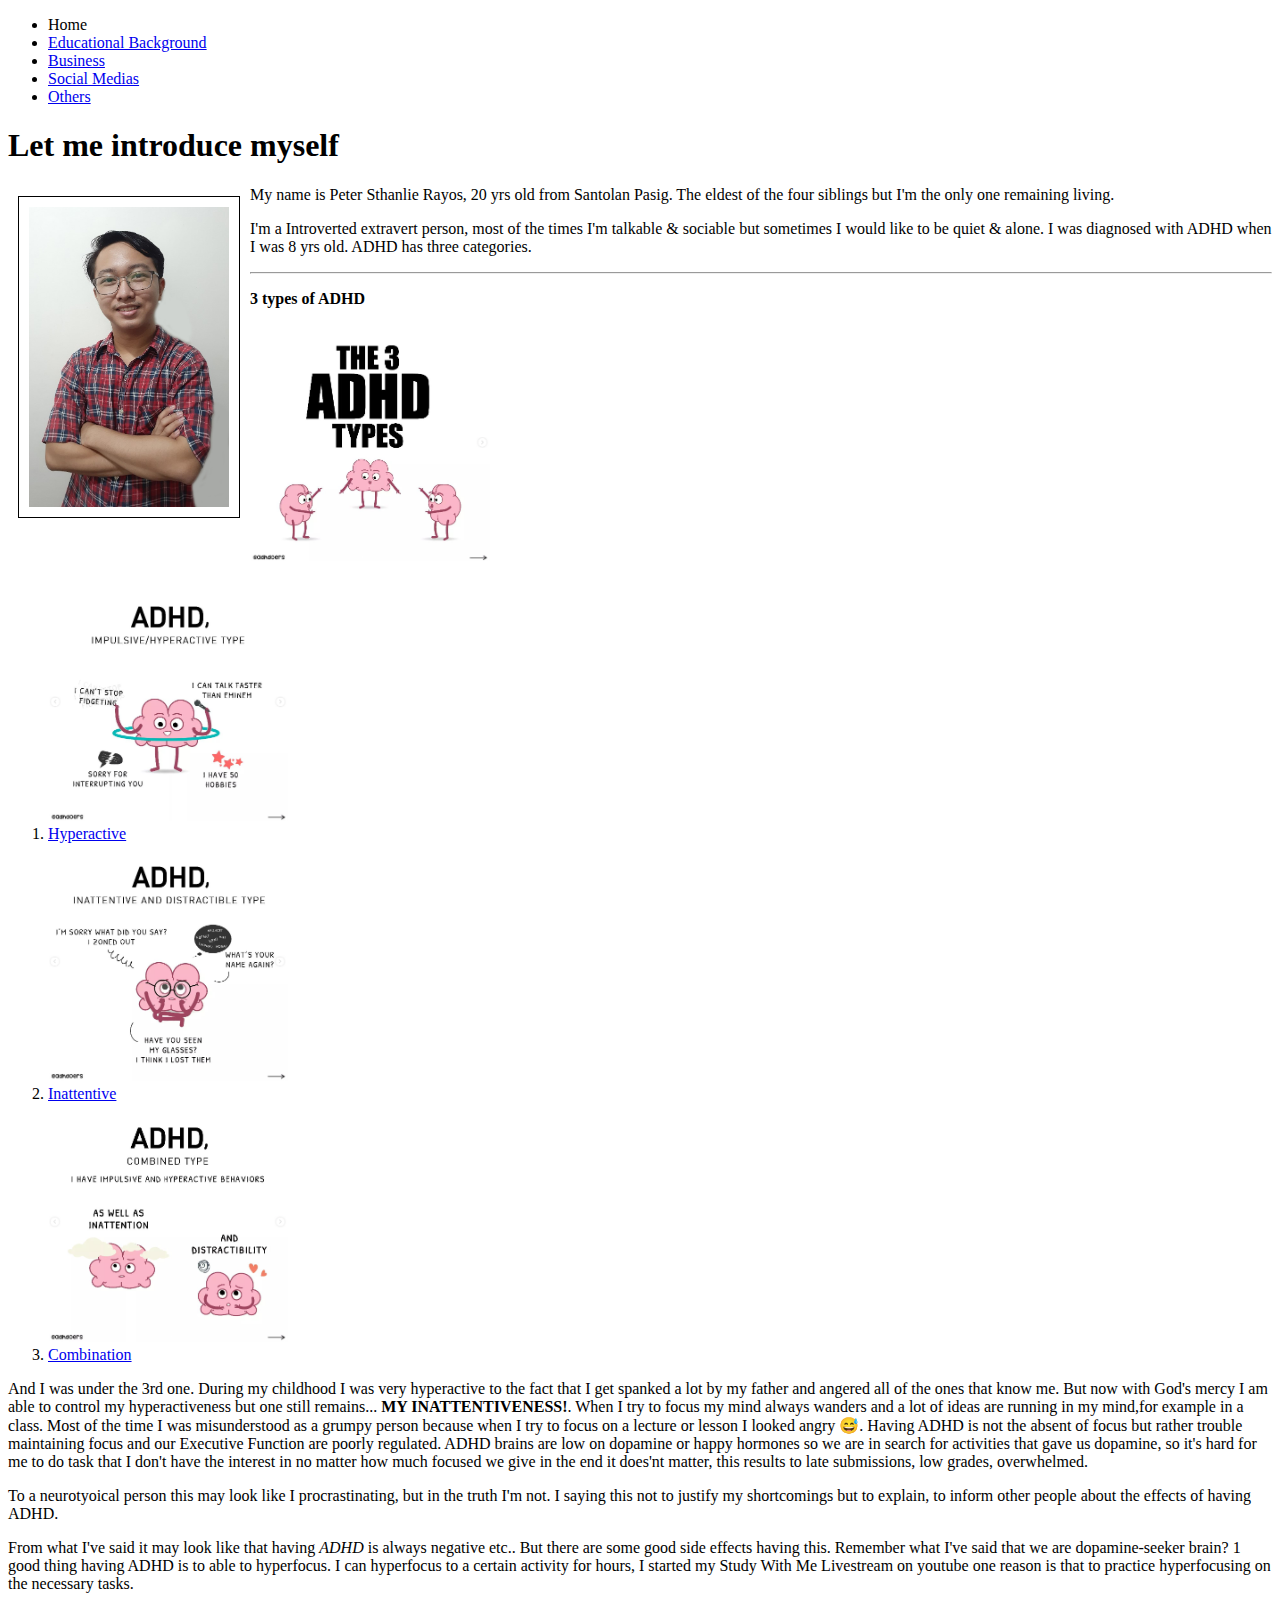
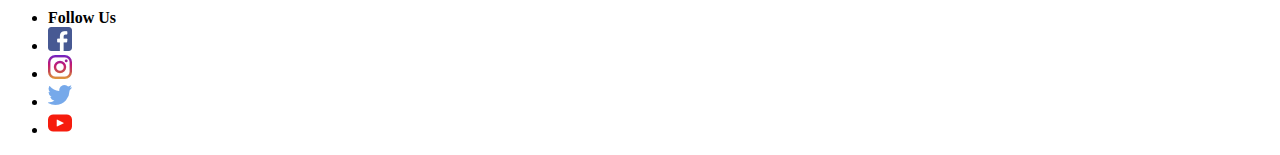
==== index.html @ efbed64a "add codes" ====
<!DOCTYPE html>
<html lang="en">
<head>
    <meta charset="UTF-8">
    <meta http-equiv="X-UA-Compatible" content="IE=edge">
    <meta name="viewport" content="width=device-width, initial-scale=1.0">
    <title>Home Page</title>

    <style>
        .profile{
            width: 200px;
            /* border-radius: 100%; */
            float: left;
            margin: 10px;
            padding: 10px;
            border: solid black 1px;
        
        }

        .p{
            margin-left: 10px;
            margin-right: 10px;
            float:right;
        }

    </style>
</head>
<body>
<div>
    <ul>
        <li>Home</li>
        <li><a href="/education.html">Educational Background</a></li>
        <li><a href="/business.html">Business</a></li>
        <li><a href="/social_media.html">Social Medias</a></li>
        <li><a href="/others.html">Others</a></li>

    </ul>
    
<h1>Let me introduce myself</h1>

<img src="/Images/ACT2_Marketing.jpg" class="profile" alt="Profile Picture">

<p >My name is Peter Sthanlie Rayos, 20 yrs old from Santolan Pasig. The eldest of the four siblings but I'm the only one remaining living. 
   
</p>

<p> I'm a Introverted extravert person, most of the times I'm talkable & sociable but sometimes I would like to be quiet & alone.  I was diagnosed with ADHD when I was 8 yrs old. 
    ADHD has three categories.
</p> 
</div>


<hr>
<div></div>
<p><img><strong>3 types of ADHD</strong></p>

<img src="/Images/3 types of ADHD.png" width="240">



<ol>
    <a href="https://www.instagram.com/adhdoers/" target="_blank"><img src="/Images/Hyperactive.png" width="240"></a>
    <li><a href="https://www.instagram.com/adhdoers/" target="_blank">Hyperactive</a></li>

    <a href="https://www.instagram.com/adhdoers/" target="_blank"><img src="/Images/Inattentive.png" width="240"></a>
    <li><a href="https://www.instagram.com/adhdoers/" target="_blank">Inattentive</a></li>

    <a href="https://www.instagram.com/adhdoers/" target="_blank"><img src="/Images/Combination.png" width="240"></a>
    <li><a href="https://www.instagram.com/adhdoers/" target="_blank">Combination</a></li>
</ol>

<p>And I was under the 3rd one. During my childhood I was very hyperactive to the fact that I get spanked a lot by my father and angered all of the ones
    that know me. But now with God's mercy I am able to control my hyperactiveness but one still remains... <strong>MY INATTENTIVENESS!</strong>. 
    When I try to focus my mind always wanders and a lot of ideas are running in my mind,for example in a class. Most of the time I was misunderstood as
    a grumpy person because when I try to focus on a lecture or lesson I looked angry 😅. Having ADHD is not the absent of focus but rather trouble
    maintaining focus and our Executive Function are poorly regulated. ADHD brains are low on dopamine or happy hormones so we are in search for activities that gave us dopamine, so it's hard for me to do task 
    that I don't have the interest in no matter how much focused we give in the end it does'nt matter, this results to late submissions, low grades, overwhelmed.
</p>

<p>To a neurotyoical person this may look like I procrastinating, but in the truth I'm not. I saying this not to justify my shortcomings but to explain, 
    to inform other people about the effects of having ADHD.     
</p>
    
<p>From what I've said it may look like that having <em>ADHD</em> is always negative etc.. But there are some good side effects having this. Remember what I've said that we are
    dopamine-seeker brain? 1 good thing having ADHD is to able to hyperfocus. I can hyperfocus to a certain activity for hours, I started my Study With Me Livestream on youtube 
    one reason is that to practice hyperfocusing on the necessary tasks.
</p>



<ul>
    <li><strong>Follow Us</strong></li>
    <li><a href="https://www.facebook.com/" target="_blank"><img src="/socials/facebook.png"></im></a></li>
    <li><a href="https://www.instagram.com/" target="_blank"><img src="/socials/instagram.png"></im></a></li>
    <li><a href="https://www.twitter.com/" target="_blank"><img src="/socials/twitter.png"></im></a></li>
    <li><a href="https://www.youtube.com/" target="_blank"><img src="/socials/youtube.png"></im></a></li>
  </ul>
</body>
</html>
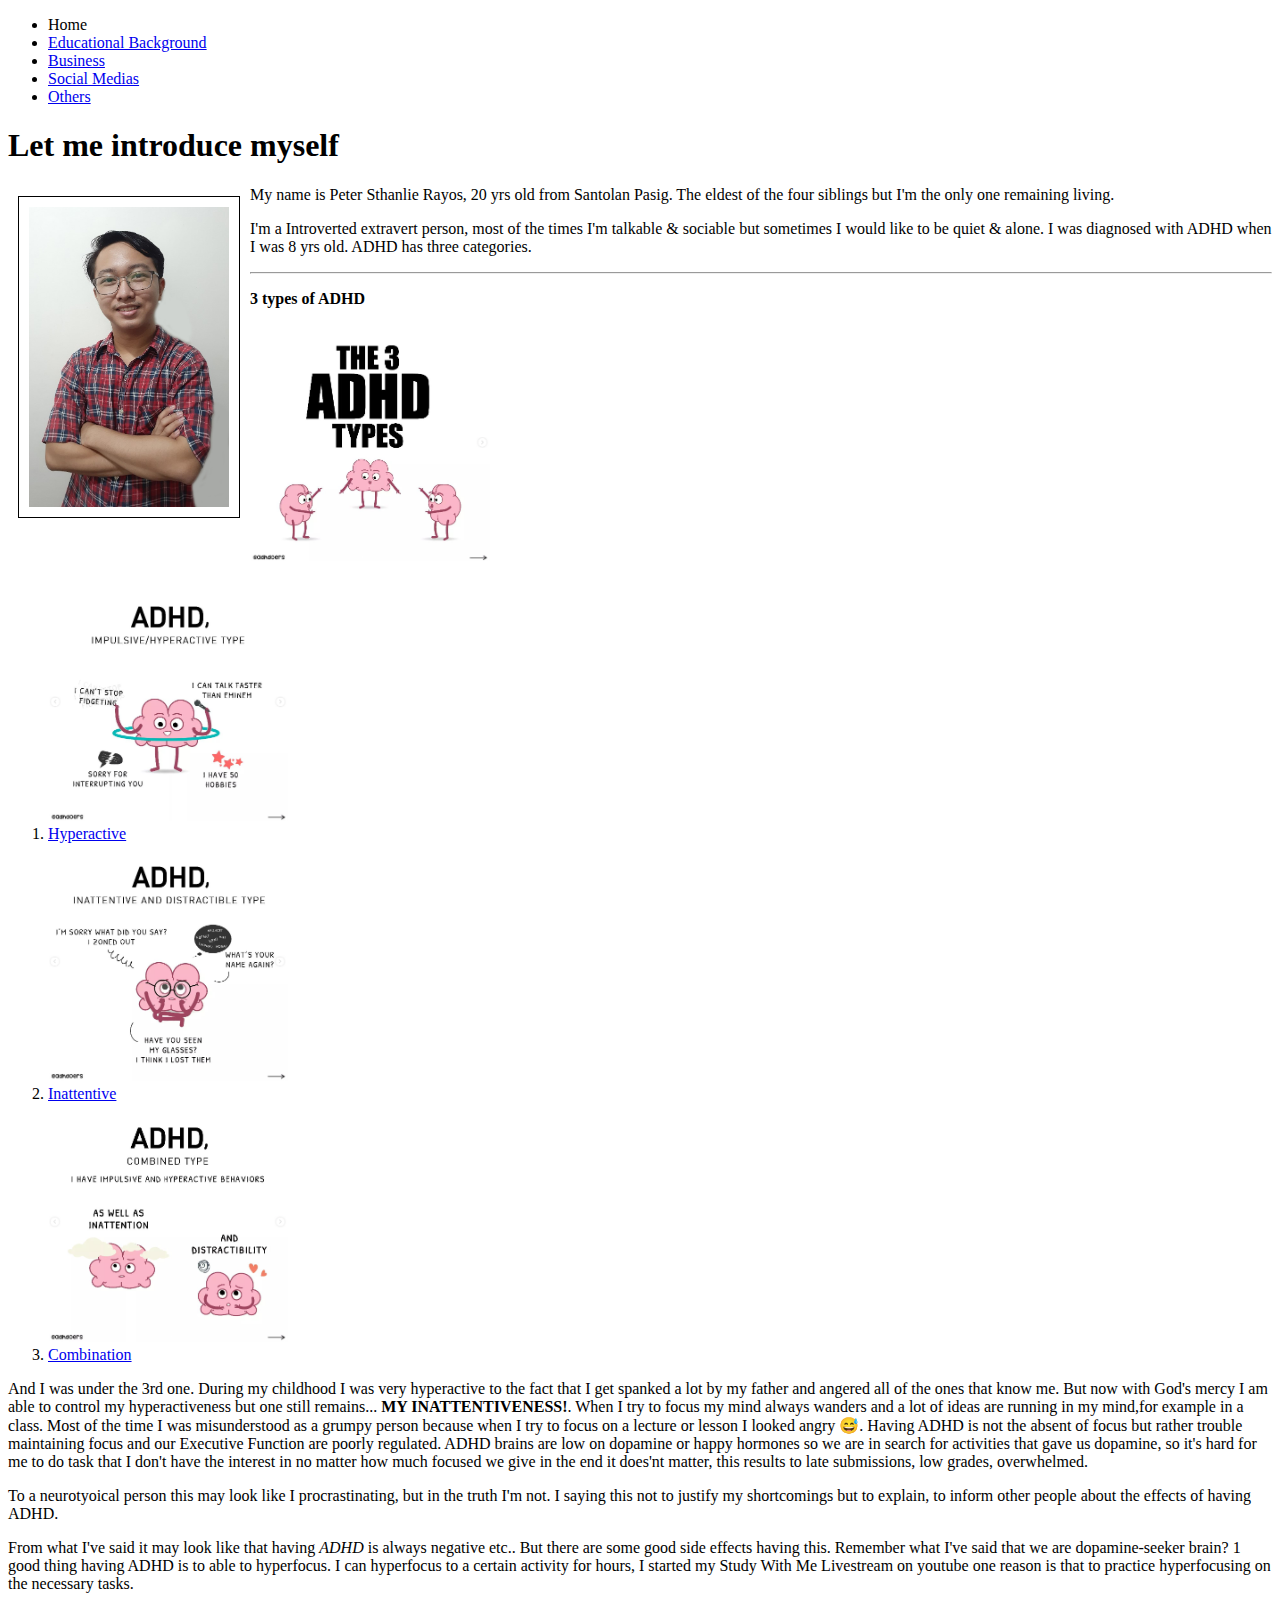
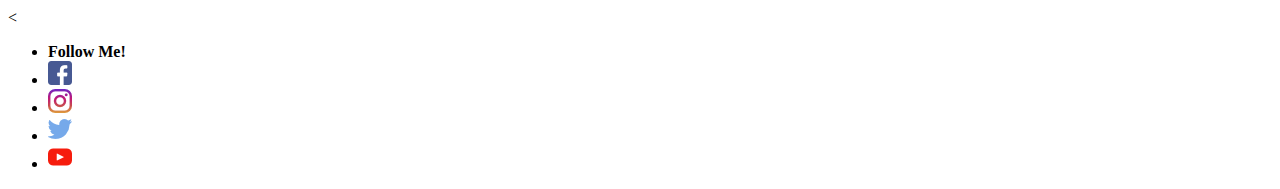
==== commit f4b4a12a: "changed social media links" ====
--- a/index.html
+++ b/index.html
@@ -88,12 +88,12 @@
 
 
 
-<ul>
-    <li><strong>Follow Us</strong></li>
-    <li><a href="https://www.facebook.com/" target="_blank"><img src="/socials/facebook.png"></im></a></li>
-    <li><a href="https://www.instagram.com/" target="_blank"><img src="/socials/instagram.png"></im></a></li>
-    <li><a href="https://www.twitter.com/" target="_blank"><img src="/socials/twitter.png"></im></a></li>
-    <li><a href="https://www.youtube.com/" target="_blank"><img src="/socials/youtube.png"></im></a></li>
+<<ul>
+    <li><strong>Follow Me!</strong></li>
+    <li><a href="https://www.facebook.com/petersthnlie" target="_blank"><img src="/socials/facebook.png"></im></a></li>
+    <li><a href="https://www.instagram.com/petersthanlie/" target="_blank"><img src="/socials/instagram.png"></im></a></li>
+    <li><a href="https://twitter.com/Sthanliezxcv" target="_blank"><img src="/socials/twitter.png"></im></a></li>
+    <li><a href="https://www.youtube.com/channel/UCFNeqdep4wnJqukp7IGBbFw" target="_blank"><img src="/socials/youtube.png"></im></a></li>
   </ul>
 </body>
 </html>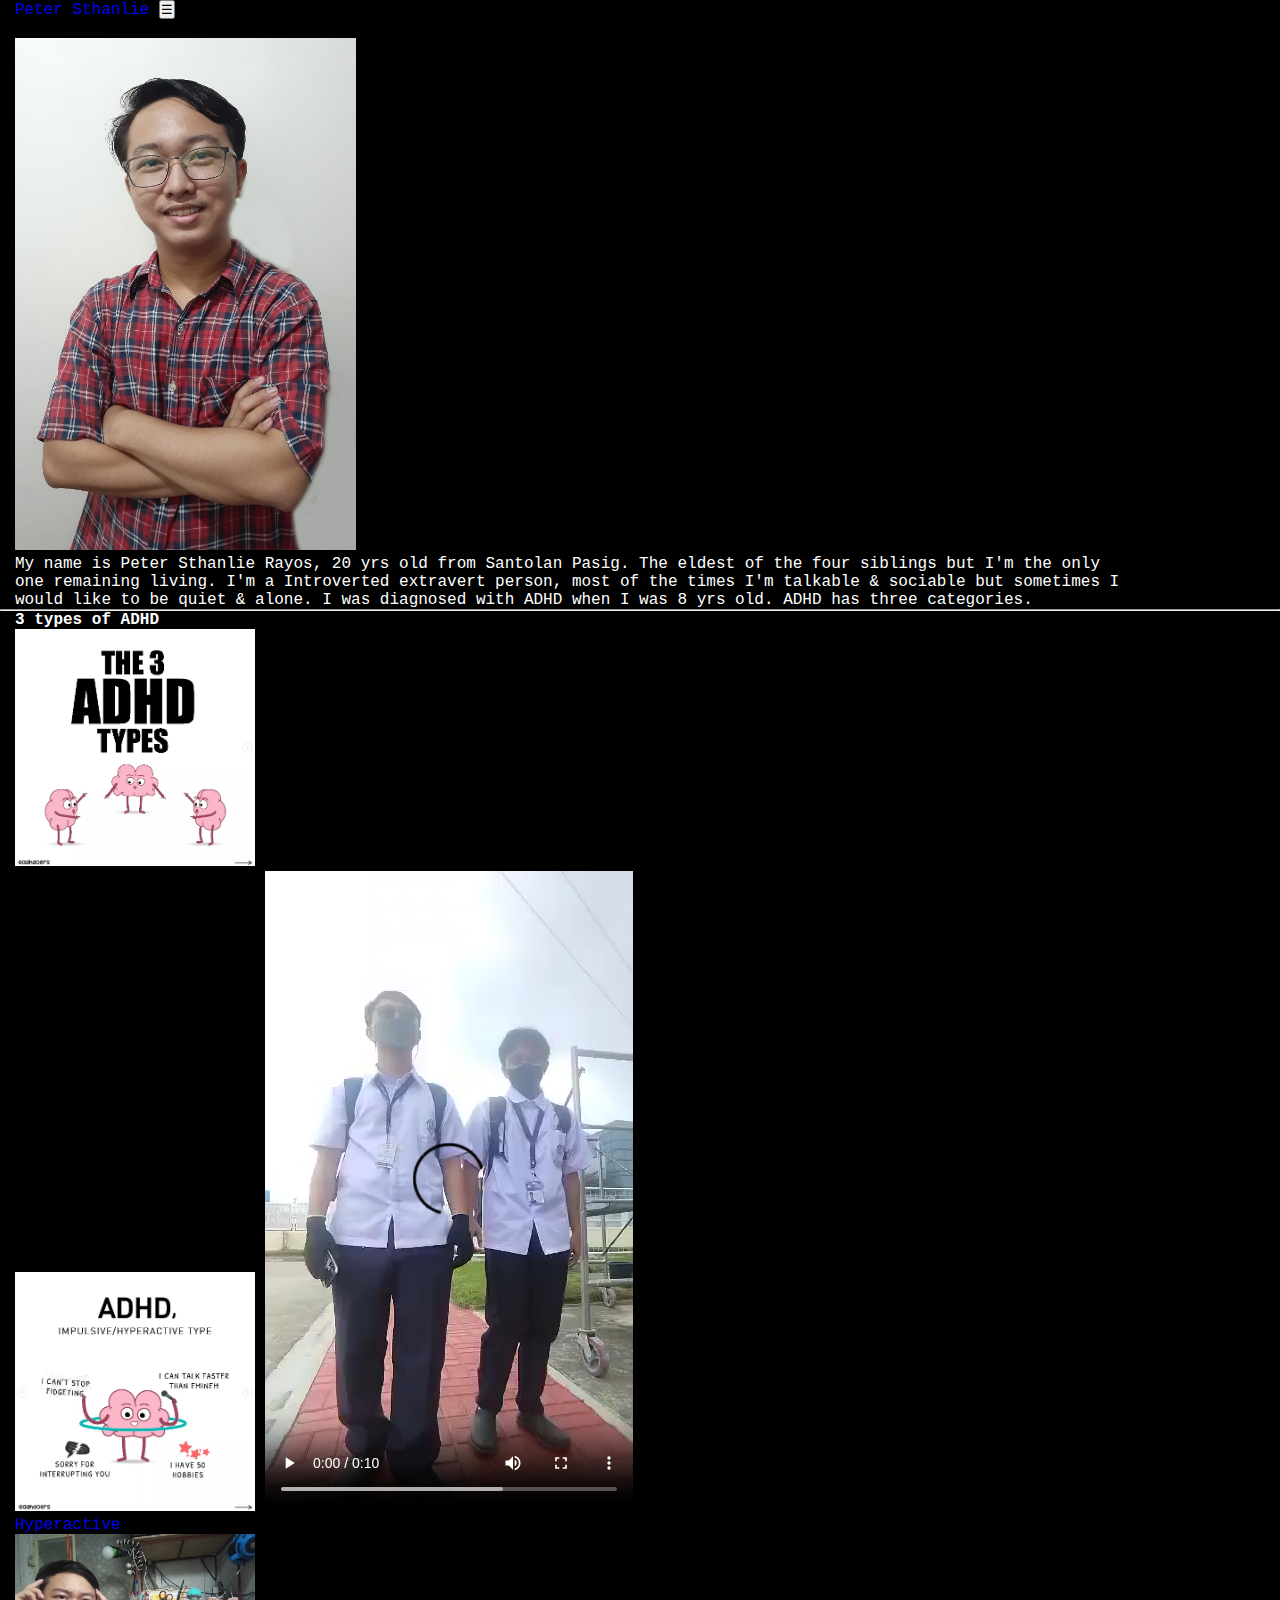
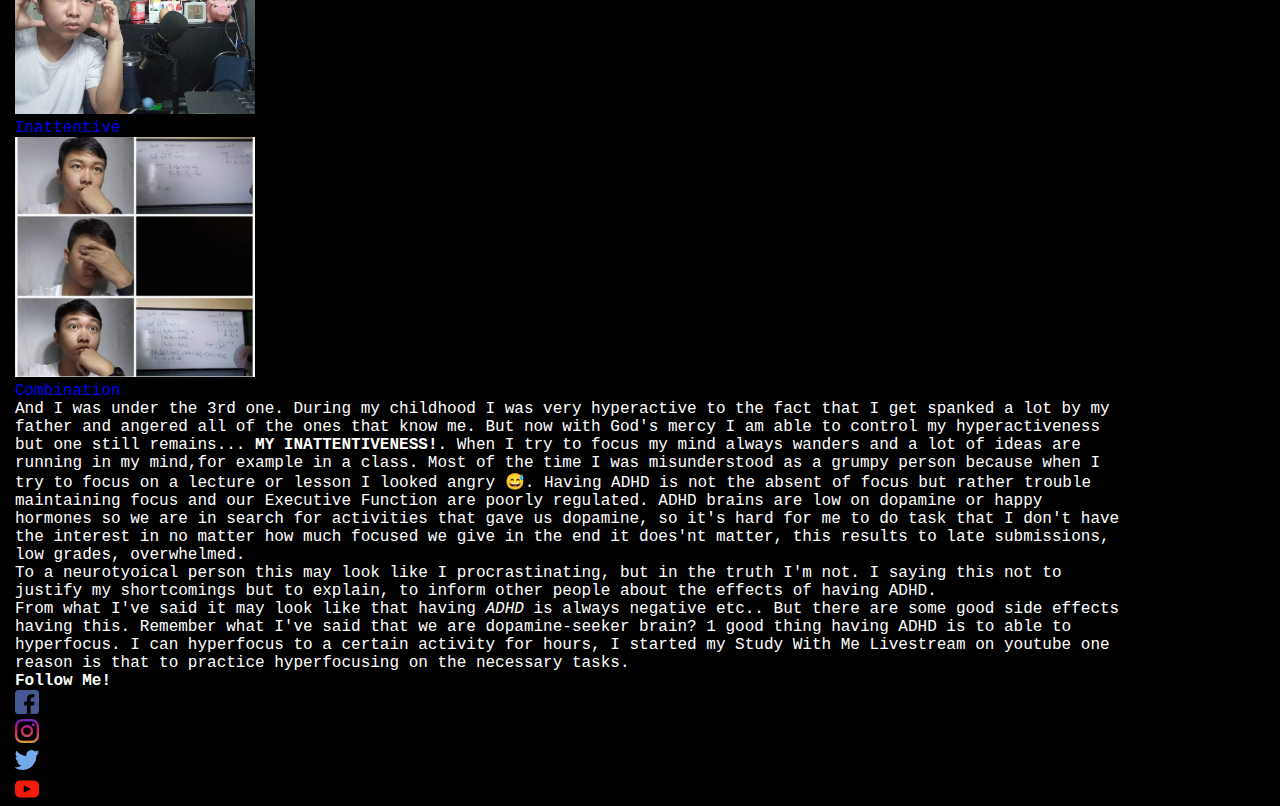
==== commit e896d205: "added new" ====
--- a/index.html
+++ b/index.html
@@ -5,95 +5,128 @@
     <meta http-equiv="X-UA-Compatible" content="IE=edge">
     <meta name="viewport" content="width=device-width, initial-scale=1.0">
     <title>Home Page</title>
-
+    <link rel="stylesheet" href="style.css">
+    <link rel="stylesheet" href="style2.css">
+    <link href="https://cdn.jsdelivr.net/npm/bootstrap@5.3.0-alpha1/dist/css/bootstrap.min.css" rel="stylesheet" integrity="sha384-GLhlTQ8iRABdZLl6O3oVMWSktQOp6b7In1Zl3/Jr59b6EGGoI1aFkw7cmDA6j6gD" crossorigin="anonymous">
+    <script src="https://cdn.jsdelivr.net/npm/bootstrap@5.0.2/dist/js/bootstrap.bundle.min.js"></script>
     <style>
-        .profile{
-            width: 200px;
-            /* border-radius: 100%; */
-            float: left;
-            margin: 10px;
-            padding: 10px;
-            border: solid black 1px;
         
-        }
-
-        .p{
-            margin-left: 10px;
-            margin-right: 10px;
-            float:right;
-        }
-
     </style>
 </head>
 <body>
-<div>
-    <ul>
-        <li>Home</li>
-        <li><a href="/education.html">Educational Background</a></li>
-        <li><a href="/business.html">Business</a></li>
-        <li><a href="/social_media.html">Social Medias</a></li>
-        <li><a href="/others.html">Others</a></li>
+        <div>
+    
+            <nav class="navbar navbar-expand-md">
+                <div class="container-fluid container">
+                    <a href="#" class="navbar-brand">Peter Sthanlie</a>
+                    <button type="button" class="navbar-toggler" data-bs-target="#nav-container" data-bs-toggle="collapse">
+                        &#9776;
+                    </button>
+                    
+                    <div class="collapse navbar-collapse justify-content-end" id="nav-container">
+                        <ul class="navbar-nav">
+                            <li class="nav-item">
+                                <a class="nav-link">Home</a>
+                            </li>
+                            <li class="nav-item">
+                                <a href="education.html" class="text-primary nav-link">
+                                    Educational Background 
+                                </a>
+                            </li>
+                            <li class="nav-item">
+                                <a href="business.html" class="text-primary nav-link">
+                                    Business 
+                                </a>
+                            </li>
+                            <li class="nav-item active">
+                                <a href = "Image.html" class="text-primary nav-link">
+                                   Images Dump
+                                </a>
+                            </li>
+                            <li class="nav-item">
+                                <a href="photographs.html" class="text-primary nav-link">
+                                    Photographs 
+                                </a>
+                            </li>
+                            <!-- <a href="/education.html" class="nav-item nav-link">Educational Background</a>
+                            <a href="/business.html" class="nav-item nav-link">Business</a>
+                            <a class="nav-item nav-link">Social Medias</a>
+                            <a href="/photographs.html" class="nav-item nav-link">Photographs</a> -->
+                        </ul>
+                    </div>
+                </div>
+                    
+                </div>
+            </nav>
+    </div>
+        
+    
+    <div class="container d-flex align-items-center px-5 justify-content-evenly container">
+        <!-- <div class="flex-column"> -->
+            <img src="/Images/ACT2_Marketing.jpg" class="profile" alt="Profile Picture">
 
-    </ul>
+        <p>My name is Peter Sthanlie Rayos, 20 yrs old from Santolan Pasig. The eldest of the four siblings but I'm the only one remaining living. I'm a Introverted extravert person, most of the times I'm talkable & sociable but sometimes I would like to be quiet & alone.  I was diagnosed with ADHD when I was 8 yrs old. 
+            ADHD has three categories.
+        </p> 
+        <!-- </div> -->
+        
+    </div>
+               
+            
     
-<h1>Let me introduce myself</h1>
+    <!-- <h1>Let me introduce myself</h1> -->
 
-<img src="/Images/ACT2_Marketing.jpg" class="profile" alt="Profile Picture">
-
-<p >My name is Peter Sthanlie Rayos, 20 yrs old from Santolan Pasig. The eldest of the four siblings but I'm the only one remaining living. 
-   
-</p>
-
-<p> I'm a Introverted extravert person, most of the times I'm talkable & sociable but sometimes I would like to be quiet & alone.  I was diagnosed with ADHD when I was 8 yrs old. 
-    ADHD has three categories.
-</p> 
+  
 </div>
 
 
 <hr>
-<div></div>
-<p><img><strong>3 types of ADHD</strong></p>
+    <div class="my-container container">
+        <p><img><strong>3 types of ADHD</strong></p>
 
-<img src="/Images/3 types of ADHD.png" width="240">
+        <img src="/Images/3 types of ADHD.png" width="240">
 
 
 
-<ol>
-    <a href="https://www.instagram.com/adhdoers/" target="_blank"><img src="/Images/Hyperactive.png" width="240"></a>
-    <li><a href="https://www.instagram.com/adhdoers/" target="_blank">Hyperactive</a></li>
+        <ol>
+            <a href="https://www.instagram.com/adhdoers/" target="_blank"><img src="/Images/Hyperactive.png" width="240"></a>
+            <video src="/Videos/Hyperactive.mp4" controls>Peter Hyper</video>
+            <li><a href="https://www.instagram.com/adhdoers/" target="_blank">Hyperactive</a></li>
 
-    <a href="https://www.instagram.com/adhdoers/" target="_blank"><img src="/Images/Inattentive.png" width="240"></a>
-    <li><a href="https://www.instagram.com/adhdoers/" target="_blank">Inattentive</a></li>
+            <a href="https://www.instagram.com/adhdoers/" target="_blank"><img src="/Images/Distracted.jpg" width="240"></a>
+            <li><a href="https://www.instagram.com/adhdoers/" target="_blank">Inattentive</a></li>
 
-    <a href="https://www.instagram.com/adhdoers/" target="_blank"><img src="/Images/Combination.png" width="240"></a>
-    <li><a href="https://www.instagram.com/adhdoers/" target="_blank">Combination</a></li>
-</ol>
+            <a href="https://www.instagram.com/adhdoers/" target="_blank"><img src="/Images/Combination.jpg" width="240"></a>
+            <li><a href="https://www.instagram.com/adhdoers/" target="_blank">Combination</a></li>
+        </ol>
 
-<p>And I was under the 3rd one. During my childhood I was very hyperactive to the fact that I get spanked a lot by my father and angered all of the ones
-    that know me. But now with God's mercy I am able to control my hyperactiveness but one still remains... <strong>MY INATTENTIVENESS!</strong>. 
-    When I try to focus my mind always wanders and a lot of ideas are running in my mind,for example in a class. Most of the time I was misunderstood as
-    a grumpy person because when I try to focus on a lecture or lesson I looked angry 😅. Having ADHD is not the absent of focus but rather trouble
-    maintaining focus and our Executive Function are poorly regulated. ADHD brains are low on dopamine or happy hormones so we are in search for activities that gave us dopamine, so it's hard for me to do task 
-    that I don't have the interest in no matter how much focused we give in the end it does'nt matter, this results to late submissions, low grades, overwhelmed.
-</p>
+        <p>And I was under the 3rd one. During my childhood I was very hyperactive to the fact that I get spanked a lot by my father and angered all of the ones
+            that know me. But now with God's mercy I am able to control my hyperactiveness but one still remains... <strong>MY INATTENTIVENESS!</strong>. 
+            When I try to focus my mind always wanders and a lot of ideas are running in my mind,for example in a class. Most of the time I was misunderstood as
+            a grumpy person because when I try to focus on a lecture or lesson I looked angry 😅. Having ADHD is not the absent of focus but rather trouble
+            maintaining focus and our Executive Function are poorly regulated. ADHD brains are low on dopamine or happy hormones so we are in search for activities that gave us dopamine, so it's hard for me to do task 
+            that I don't have the interest in no matter how much focused we give in the end it does'nt matter, this results to late submissions, low grades, overwhelmed.
+        </p>
 
-<p>To a neurotyoical person this may look like I procrastinating, but in the truth I'm not. I saying this not to justify my shortcomings but to explain, 
-    to inform other people about the effects of having ADHD.     
-</p>
-    
-<p>From what I've said it may look like that having <em>ADHD</em> is always negative etc.. But there are some good side effects having this. Remember what I've said that we are
-    dopamine-seeker brain? 1 good thing having ADHD is to able to hyperfocus. I can hyperfocus to a certain activity for hours, I started my Study With Me Livestream on youtube 
-    one reason is that to practice hyperfocusing on the necessary tasks.
-</p>
+        <p>To a neurotyoical person this may look like I procrastinating, but in the truth I'm not. I saying this not to justify my shortcomings but to explain, 
+            to inform other people about the effects of having ADHD.     
+        </p>
+            
+        <p>From what I've said it may look like that having <em>ADHD</em> is always negative etc.. But there are some good side effects having this. Remember what I've said that we are
+            dopamine-seeker brain? 1 good thing having ADHD is to able to hyperfocus. I can hyperfocus to a certain activity for hours, I started my Study With Me Livestream on youtube 
+            one reason is that to practice hyperfocusing on the necessary tasks.
+        </p>
 
 
 
-<<ul>
-    <li><strong>Follow Me!</strong></li>
-    <li><a href="https://www.facebook.com/petersthnlie" target="_blank"><img src="/socials/facebook.png"></im></a></li>
-    <li><a href="https://www.instagram.com/petersthanlie/" target="_blank"><img src="/socials/instagram.png"></im></a></li>
-    <li><a href="https://twitter.com/Sthanliezxcv" target="_blank"><img src="/socials/twitter.png"></im></a></li>
-    <li><a href="https://www.youtube.com/channel/UCFNeqdep4wnJqukp7IGBbFw" target="_blank"><img src="/socials/youtube.png"></im></a></li>
-  </ul>
+            <ul>
+                <li><strong>Follow Me!</strong></li>
+                <li><a href="https://www.facebook.com/petersthnlie" target="_blank"><img src="/socials/facebook.png"></im></a></li>
+                <li><a href="https://www.instagram.com/petersthanlie/" target="_blank"><img src="/socials/instagram.png"></im></a></li>
+                <li><a href="https://twitter.com/Sthanliezxcv" target="_blank"><img src="/socials/twitter.png"></im></a></li>
+                <li><a href="https://www.youtube.com/channel/UCFNeqdep4wnJqukp7IGBbFw" target="_blank"><img src="/socials/youtube.png"></im></a></li>
+            </ul>
+    </div>
+
 </body>
 </html>--- a/style.css
+++ b/style.css
@@ -0,0 +1,147 @@
+*{
+    padding: 0;
+    margin: 0;
+    text-decoration: none;
+    list-style: none;
+    box-sizing: border-box;
+
+}
+
+
+
+
+
+.p{
+    margin-left: 10px;
+    margin-right: 10px;
+    float:right;
+}
+
+body{
+    background-color: black;
+    font-family:'Courier New', Courier, monospace;
+    color: white;
+}
+
+.nav-div{
+    
+    background: #0099ff;
+    height: 80px;
+    width: 100%;
+
+}
+
+span.logo{
+    font-size: 50px;
+    padding: 20px;
+}
+
+label.logo{
+    color: white;
+    font-size: 5px;
+    line-height: 80px;
+    padding: 0 100px;
+    font-weight: bold;
+
+}
+
+nav ul{
+    /* float: right; */
+    display: flex;
+    gap: 1rem;
+    /* margin-right: 20px; */
+    align-items: center;
+
+}
+
+nav ul li{
+    display: inline-block;
+    /* line-height: 80px; */
+    /* margin: 0 50px; */
+}
+
+nav ul li a {
+    color: black ;
+    font-size: 17px;
+    /* padding: 7px 13px; */
+    border-radius: 3px;
+    text-transform: uppercase;
+
+}
+
+a.active, a:hover{
+    background:  #0abaf5;
+    transition: .5s;
+}
+
+@media (max-width: 952px){
+    label.logo{
+        font-size: 30px;
+        padding-left: 50px;
+    }
+    nav ul li a{
+        font-size: 16px;
+    }
+}
+
+.education-image{
+    /* width: 720px;
+    display: block;
+    align-items: center; */
+    display: block;
+     margin-left: auto;
+     margin-right: auto;
+    width: 50%;
+
+}
+
+.sm{
+
+
+}
+
+
+
+
+.container{
+    width: 100%;
+    padding-right: 15px;
+    padding-left: 15px;
+    margin: 0;
+}
+
+@media(min-width: 280px){
+    .container{
+        max-width: 330px;
+    }
+}
+
+@media(min-width:400px){
+    .container{
+        max-width: 340px;
+    }
+}
+
+@media (min-width: 576px) {
+    .container {
+        max-width: 520px;
+    }
+}
+
+@media (min-width: 768px) {
+    .container {
+        max-width: 710px;
+    }
+}
+
+@media (min-width: 992px){
+    .container{
+        max-width: 930px;
+    }
+}
+
+@media (min-width: 1200px){
+    .container {
+        max-width: 1140px;
+    }
+}--- a/style2.css
+++ b/style2.css
@@ -0,0 +1,5 @@
+.profile {
+    height: 40vw;
+    padding-right: 20px;
+
+}